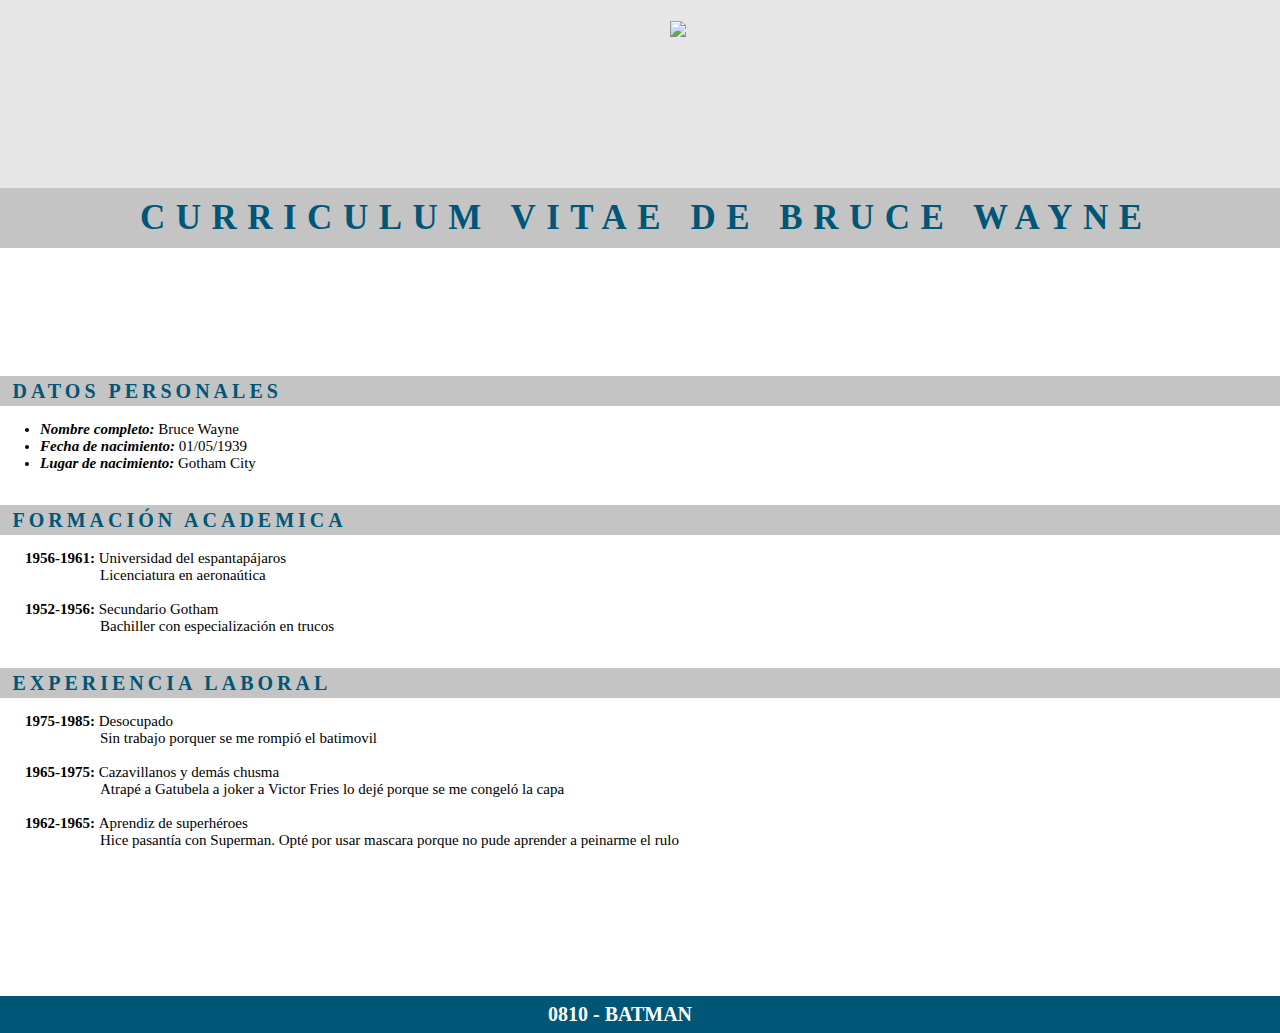
==== pages/BatmanCV.html @ 1b79e688 "Reestructura" ====
<!DOCTYPE html>
<html lang="en">
  <head>
    <meta charset="UTF-8" />
    <meta http-equiv="X-UA-Compatible" content="IE=edge" />
    <meta name="viewport" content="width=device-width, initial-scale=1.0" />
    <link rel="stylesheet" href="../css/styles.css" />
    <link
      rel="stylesheet"
      href="https://cdnjs.cloudflare.com/ajax/libs/font-awesome/6.1.2/css/all.min.css"
      integrity="sha512-1sCRPdkRXhBV2PBLUdRb4tMg1w2YPf37qatUFeS7zlBy7jJI8Lf4VHwWfZZfpXtYSLy85pkm9GaYVYMfw5BC1A=="
      crossorigin="anonymous"
      referrerpolicy="no-referrer"
    />
    <title>CV Batman</title>
  </head>
  <body>
    <div class="bStructure">
      <header>
        <div class="hContainer">
          <div class="imgContainer"><img src="img/batman.png" /></div>
        </div>
        <div class="titleContainer mainTitle">
          <h1 class="title">CURRICULUM VITAE DE BRUCE WAYNE</h1>
        </div>
      </header>
      <main>
        <section>
          <div class="spacing"></div>
          <div class="titleContainer subtitle">
            <h3 class="subtitle">DATOS PERSONALES</h3>
          </div>
          <ul>
            <li>
              <span class="bold italic">Nombre completo: </span>Bruce Wayne
            </li>
            <li>
              <span class="bold italic">Fecha de nacimiento: </span>01/05/1939
            </li>
            <li>
              <span class="bold italic">Lugar de nacimiento: </span>Gotham City
            </li>
          </ul>
          <br />
        </section>
        <section>
          <div class="titleContainer subtitle">
            <h3 class="subtitle">FORMACIÓN ACADEMICA</h3>
          </div>
          <ul class="noList">
            <li>
              <span class="bold">1956-1961: </span>Universidad del
              espantapájaros <br />
              <span class="indent">Licenciatura en aeronaútica</span>
            </li>
            <br />
            <li>
              <span class="bold">1952-1956: </span>Secundario Gotham <br />
              <span class="indent"
                >Bachiller con especialización en trucos</span
              >
            </li>
          </ul>
          <br />
        </section>
        <section>
          <div class="titleContainer subtitle">
            <h3 class="subtitle">EXPERIENCIA LABORAL</h3>
          </div>
          <ul class="noList">
            <li>
              <span class="bold">1975-1985: </span>Desocupado <br />
              <span class="indent"
                >Sin trabajo porquer se me rompió el batimovil</span
              >
            </li>
            <br />
            <li>
              <span class="bold">1965-1975: </span>Cazavillanos y demás chusma
              <br />
              <span class="indent"
                >Atrapé a Gatubela a joker a Victor Fries lo dejé porque se me
                congeló la capa</span
              >
            </li>
            <br />
            <li>
              <span class="bold">1962-1965: </span>Aprendiz de superhéroes
              <br />
              <span class="indent"
                >Hice pasantía con Superman. Opté por usar mascara porque no
                pude aprender a peinarme el rulo</span
              >
            </li>
          </ul>
        </section>
      </main>
      <footer>
        <div class="footer">
          <span>0810 - BATMAN </span
          ><span class="icons"
            ><a href ="https://www.instagram.com/batman" target="_blank"
              ><i class="fa-brands fa-instagram"></i></a></span
          ><span class="icons"><a href ="https://www.linkedin.com/in/batman-bruce-wayne-43275131" target="_blank"<i class="fa-brands fa-linkedin"></i></a></span>
        </div>
      </footer>
    </div>
  </body>
</html>
---- css/styles.css ----
/*>->->->-> INDEX <-<-<-<-<*/
.square{
  height: auto;
  width: auto;
  display: flex;
  align-items: center;
  justify-content: center;
  background-color: red;
  color: #ffffff;
}
.center{
  margin: auto;
}

/*>->->->-> BATMAN_CV <-<-<-<-<*/
/*Body*/
body {
  margin: 0px;
  font-family: "Times New Roman", Times, serif;
}

.bStructure {
  max-width: 1440px;
  margin: auto;
}

.titleContainer {
  background-color: #c4c4c4;
  font-weight: 700;
  padding-left: 12.45px;
}

/*Header*/
.hContainer {
  position: relative;
  width: 1440px;
  height: 188.19px;
  left: 0px;
  top: 0px;
  background-color: #e6e6e6;
}

.imgContainer {
  position: absolute;
  width: 100px;
  height: 146.37px;
  left: 670px;
  top: 20.91px;
}
.mainTitle {
  height: 60px;
  display: flex;
  justify-content: center;
}
h1.title {
  margin: auto;
  text-align: center;
  font-size: 35px;
  color: #005677;
  letter-spacing: 0.3em;
}

/*Sections*/
.spacing {
  height: 128px;
  background-color: #ffffff;
}
.subtitle {
  height: 30px;
  display: flex;
  align-items: center;
  letter-spacing: 0.2em;
}
h3.subtitle {
  font-size: 20px;
  color: #005677;
}
ul {
  font-size: 15px;
}
.noList {
  list-style-type: none;
  padding-left: 25px;
}
.bold {
  font-weight: bold;
}
.italic {
  font-style: italic;
}
.indent {
  margin-left: 75px;
}
/*Footer Styles*/
.footer {
  margin-top: 147px;
  height: 37px;
  font-size: 20px;
  font-weight: 700;
  background-color: #005677;
  color: #ffffff;
  display: flex;
  justify-content: center;
  align-items: center;
}
.icons{
padding-left: 20px;
}
a {
  color: white;
}
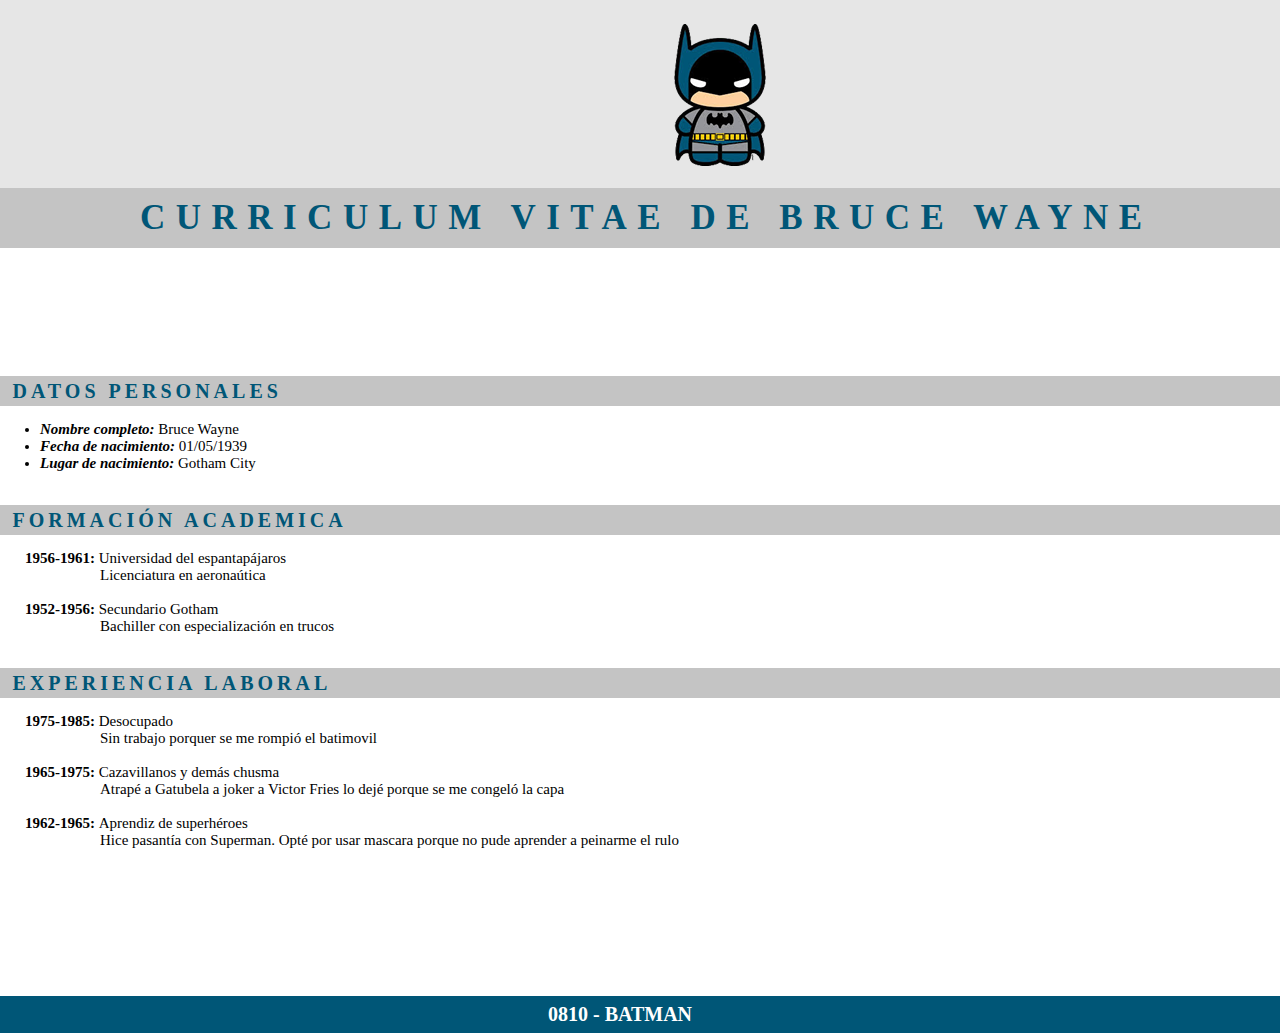
==== commit fdea1664: "Ajuste Batman" ====
--- a/pages/BatmanCV.html
+++ b/pages/BatmanCV.html
@@ -18,7 +18,7 @@
     <div class="bStructure">
       <header>
         <div class="hContainer">
-          <div class="imgContainer"><img src="img/batman.png" /></div>
+          <div class="imgContainer"><img src="../img/batman.png" /></div>
         </div>
         <div class="titleContainer mainTitle">
           <h1 class="title">CURRICULUM VITAE DE BRUCE WAYNE</h1>
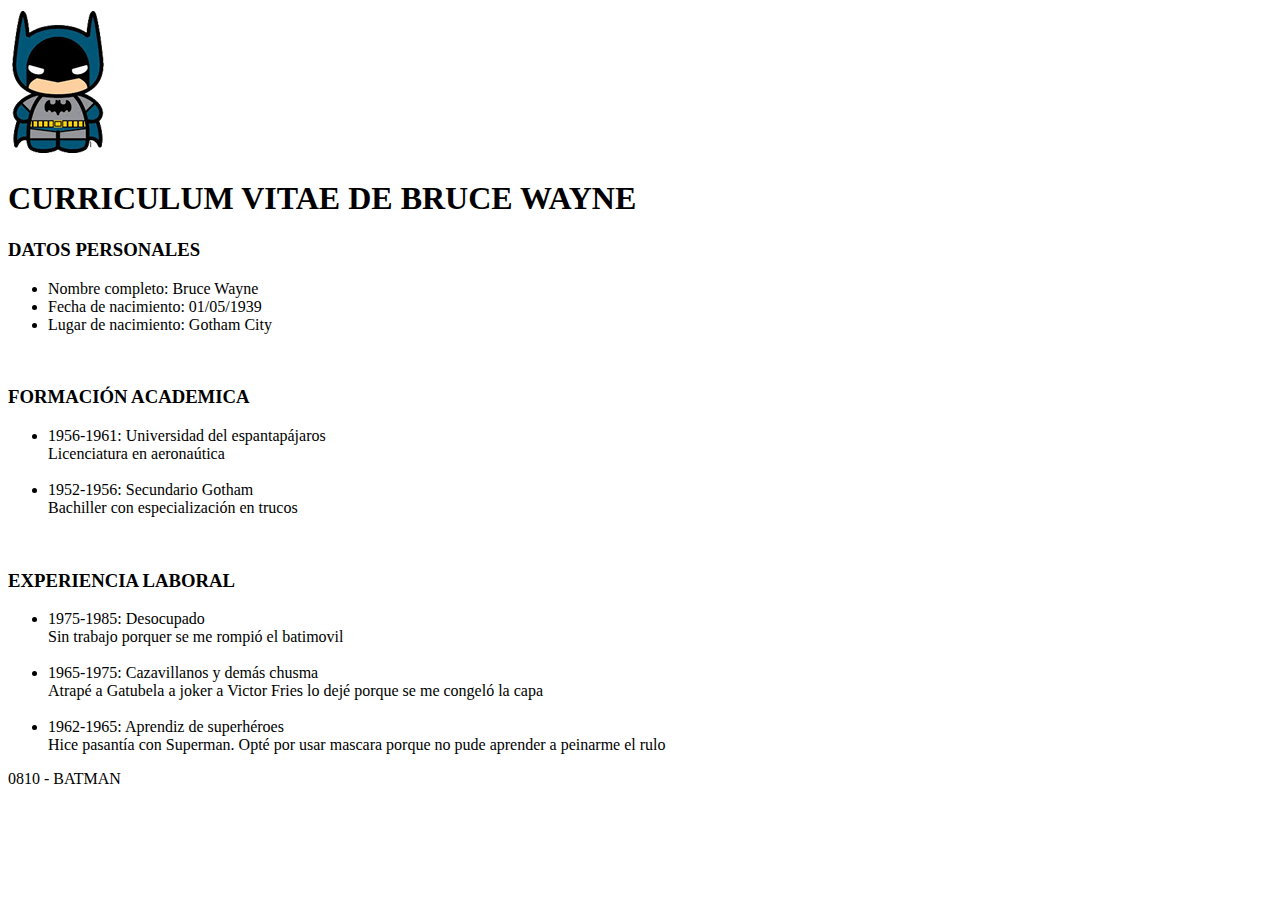
==== commit bbae0667: "q" ====
--- a/pages/BatmanCV.html
+++ b/pages/BatmanCV.html
@@ -4,7 +4,8 @@
     <meta charset="UTF-8" />
     <meta http-equiv="X-UA-Compatible" content="IE=edge" />
     <meta name="viewport" content="width=device-width, initial-scale=1.0" />
-    <link rel="stylesheet" href="../css/styles.css" />
+    <meta name="author" content="Kike Gómez" />
+    <link rel="stylesheet" href="../css/styles_batman.css" />
     <link
       rel="stylesheet"
       href="https://cdnjs.cloudflare.com/ajax/libs/font-awesome/6.1.2/css/all.min.css"
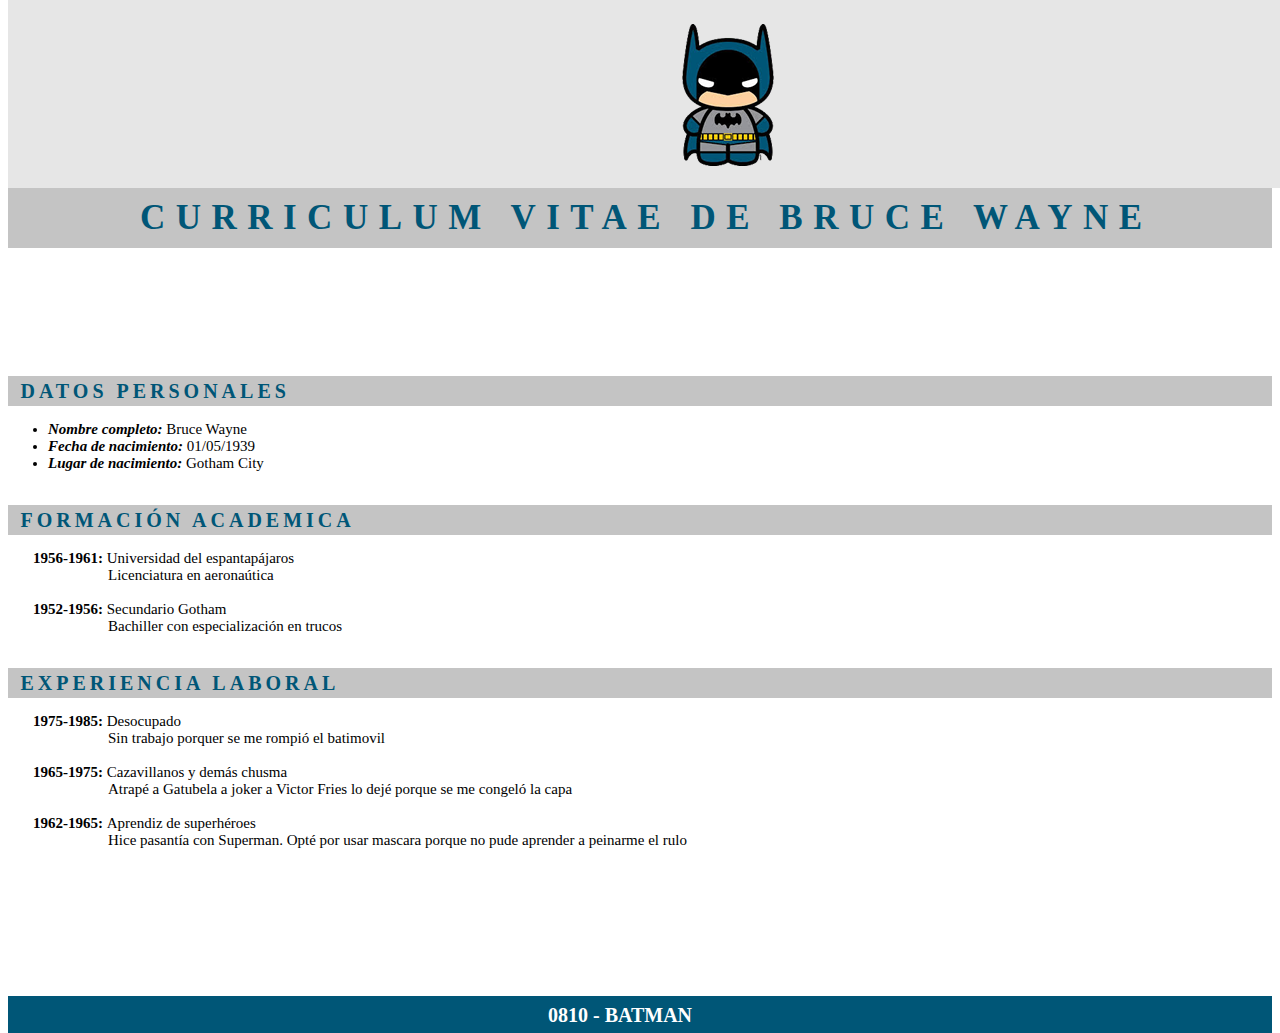
==== commit 9f450871: "Nuevo Index Provisorio + Retoques Batman + Upload PetShop v1 y v2" ====
--- a/pages/BatmanCV.html
+++ b/pages/BatmanCV.html
@@ -16,7 +16,7 @@
     <title>CV Batman</title>
   </head>
   <body>
-    <div class="bStructure">
+    <div class="bodyStructure">
       <header>
         <div class="hContainer">
           <div class="imgContainer"><img src="../img/batman.png" /></div>
@@ -27,8 +27,7 @@
       </header>
       <main>
         <section>
-          <div class="spacing"></div>
-          <div class="titleContainer subtitle">
+          <div class="titleContainer subtitle spacing">
             <h3 class="subtitle">DATOS PERSONALES</h3>
           </div>
           <ul>
@@ -58,8 +57,7 @@
             <li>
               <span class="bold">1952-1956: </span>Secundario Gotham <br />
               <span class="indent"
-                >Bachiller con especialización en trucos</span
-              >
+                >Bachiller con especialización en trucos</span>
             </li>
           </ul>
           <br />
@@ -107,4 +105,4 @@
       </footer>
     </div>
   </body>
-</html>
+</html>--- a/css/styles_batman.css
+++ b/css/styles_batman.css
@@ -0,0 +1,92 @@
+/*Body*/
+body{
+  margin-top: 0px;
+  margin-bottom: 0px;
+}
+.bodyStructure {
+  max-width: 1440px;
+  margin: auto;
+  font-family: "Times New Roman", Times, serif;
+}
+
+/*Header*/
+.titleContainer {
+  background-color: #c4c4c4;
+  font-weight: 700;
+  padding-left: 12.45px;
+}
+
+.hContainer {
+  position: relative;
+  width: 1440px;
+  height: 188.19px;
+  background-color: #e6e6e6;
+}
+
+.imgContainer {
+  position: absolute;
+  width: 100px;
+  height: 146.37px;
+  left: 670px;
+  top: 20.91px;
+}
+.mainTitle {
+  height: 60px;
+}
+h1.title {
+  margin: auto;
+  text-align: center;
+  padding-top: 10px;
+  font-size: 35px;
+  color: #005677;
+  letter-spacing: 0.3em;
+}
+
+/*Sections*/
+.spacing {
+  margin-top: 128px;
+}
+.subtitle {
+  height: 30px;
+  display: flex;
+  align-items: center;
+  letter-spacing: 0.2em;
+}
+h3.subtitle {
+  font-size: 20px;
+  color: #005677;
+}
+ul {
+  font-size: 15px;
+}
+.noList {
+  list-style-type: none;
+  padding-left: 25px;
+}
+.bold {
+  font-weight: bold;
+}
+.italic {
+  font-style: italic;
+}
+.indent {
+  margin-left: 75px;
+}
+/*Footer Styles*/
+.footer {
+  margin-top: 147px;
+  padding: 7.5px;
+  height: 37px;
+  font-size: 20px;
+  font-weight: 700;
+  background-color: #005677;
+  color: #ffffff;
+  text-align: center;
+  box-sizing: border-box;
+}
+.icons{
+padding-left: 20px;
+}
+a {
+  color: white;
+}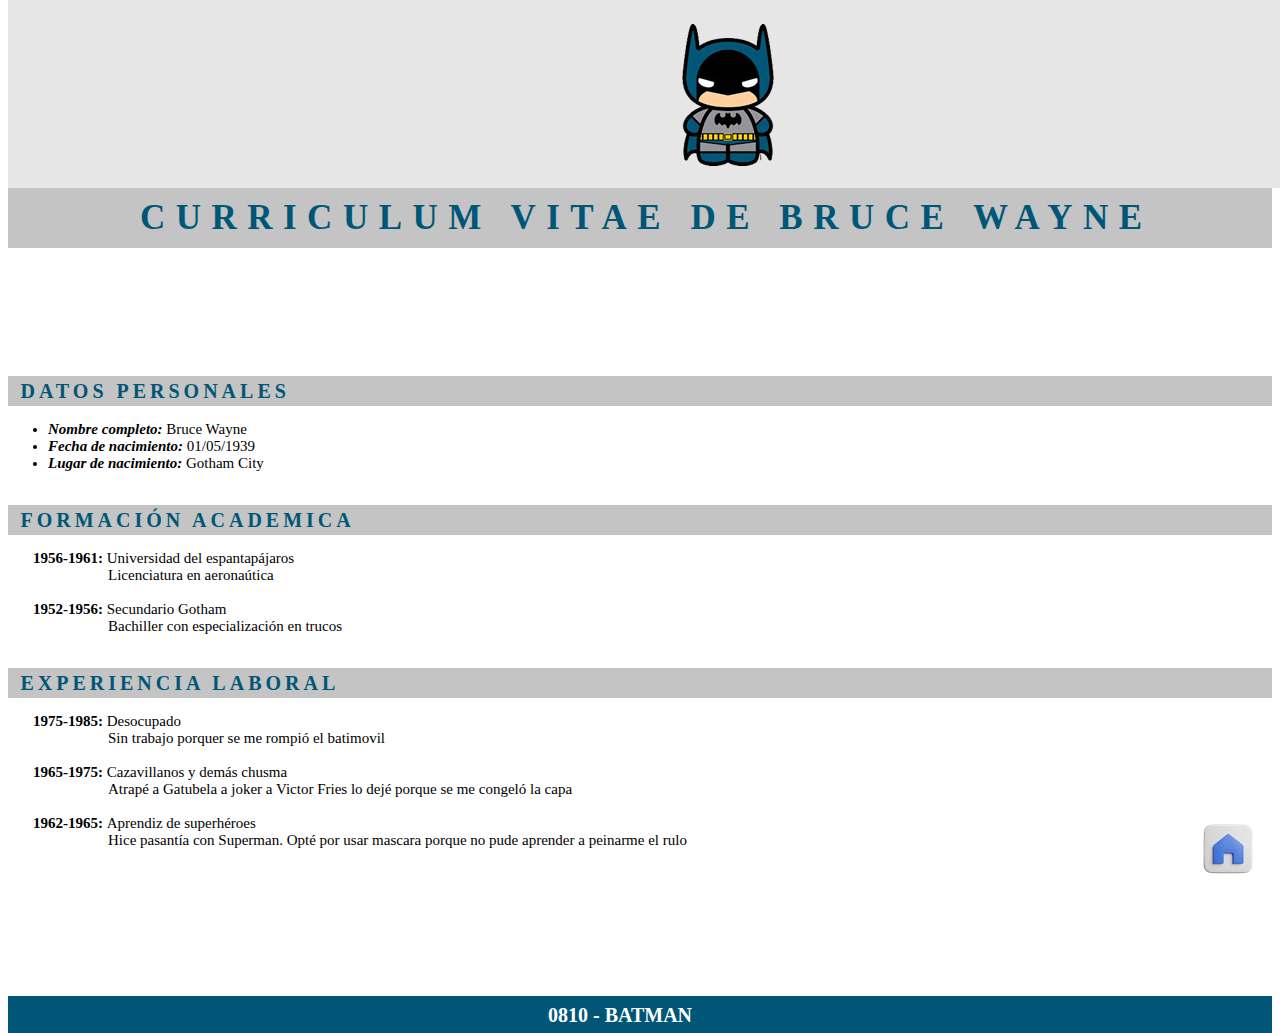
==== commit 67f53266: "Ajustes Index y Home Button" ====
--- a/pages/BatmanCV.html
+++ b/pages/BatmanCV.html
@@ -1,108 +1,100 @@
 <!DOCTYPE html>
 <html lang="en">
-  <head>
-    <meta charset="UTF-8" />
-    <meta http-equiv="X-UA-Compatible" content="IE=edge" />
-    <meta name="viewport" content="width=device-width, initial-scale=1.0" />
-    <meta name="author" content="Kike Gómez" />
-    <link rel="stylesheet" href="../css/styles_batman.css" />
-    <link
-      rel="stylesheet"
-      href="https://cdnjs.cloudflare.com/ajax/libs/font-awesome/6.1.2/css/all.min.css"
-      integrity="sha512-1sCRPdkRXhBV2PBLUdRb4tMg1w2YPf37qatUFeS7zlBy7jJI8Lf4VHwWfZZfpXtYSLy85pkm9GaYVYMfw5BC1A=="
-      crossorigin="anonymous"
-      referrerpolicy="no-referrer"
-    />
-    <title>CV Batman</title>
-  </head>
-  <body>
-    <div class="bodyStructure">
-      <header>
-        <div class="hContainer">
-          <div class="imgContainer"><img src="../img/batman.png" /></div>
+
+<head>
+  <meta charset="UTF-8" />
+  <meta http-equiv="X-UA-Compatible" content="IE=edge" />
+  <meta name="viewport" content="width=device-width, initial-scale=1.0" />
+  <meta name="author" content="Kike Gómez" />
+  <link rel="stylesheet" href="../css/styles_batman.css" />
+  <link rel="stylesheet" href="https://cdnjs.cloudflare.com/ajax/libs/font-awesome/6.1.2/css/all.min.css"
+    integrity="sha512-1sCRPdkRXhBV2PBLUdRb4tMg1w2YPf37qatUFeS7zlBy7jJI8Lf4VHwWfZZfpXtYSLy85pkm9GaYVYMfw5BC1A=="
+    crossorigin="anonymous" referrerpolicy="no-referrer" />
+  <title>CV Batman</title>
+</head>
+
+<body>
+  <div class="bodyStructure">
+    <header>
+      <div class="hContainer">
+        <div class="imgContainer"><img src="../img/batman.png" /></div>
+      </div>
+      <div class="titleContainer mainTitle">
+        <h1 class="title">CURRICULUM VITAE DE BRUCE WAYNE</h1>
+      </div>
+    </header>
+    <main>
+      <section>
+        <div class="titleContainer subtitle spacing">
+          <h3 class="subtitle">DATOS PERSONALES</h3>
         </div>
-        <div class="titleContainer mainTitle">
-          <h1 class="title">CURRICULUM VITAE DE BRUCE WAYNE</h1>
+        <ul>
+          <li>
+            <span class="bold italic">Nombre completo: </span>Bruce Wayne
+          </li>
+          <li>
+            <span class="bold italic">Fecha de nacimiento: </span>01/05/1939
+          </li>
+          <li>
+            <span class="bold italic">Lugar de nacimiento: </span>Gotham City
+          </li>
+        </ul>
+        <br />
+      </section>
+      <section>
+        <div class="titleContainer subtitle">
+          <h3 class="subtitle">FORMACIÓN ACADEMICA</h3>
         </div>
-      </header>
-      <main>
-        <section>
-          <div class="titleContainer subtitle spacing">
-            <h3 class="subtitle">DATOS PERSONALES</h3>
-          </div>
-          <ul>
-            <li>
-              <span class="bold italic">Nombre completo: </span>Bruce Wayne
-            </li>
-            <li>
-              <span class="bold italic">Fecha de nacimiento: </span>01/05/1939
-            </li>
-            <li>
-              <span class="bold italic">Lugar de nacimiento: </span>Gotham City
-            </li>
-          </ul>
+        <ul class="noList">
+          <li>
+            <span class="bold">1956-1961: </span>Universidad del
+            espantapájaros <br />
+            <span class="indent">Licenciatura en aeronaútica</span>
+          </li>
           <br />
-        </section>
-        <section>
-          <div class="titleContainer subtitle">
-            <h3 class="subtitle">FORMACIÓN ACADEMICA</h3>
-          </div>
-          <ul class="noList">
-            <li>
-              <span class="bold">1956-1961: </span>Universidad del
-              espantapájaros <br />
-              <span class="indent">Licenciatura en aeronaútica</span>
-            </li>
+          <li>
+            <span class="bold">1952-1956: </span>Secundario Gotham <br />
+            <span class="indent">Bachiller con especialización en trucos</span>
+          </li>
+        </ul>
+        <br />
+      </section>
+      <section>
+        <div class="titleContainer subtitle">
+          <h3 class="subtitle">EXPERIENCIA LABORAL</h3>
+        </div>
+        <ul class="noList">
+          <li>
+            <span class="bold">1975-1985: </span>Desocupado <br />
+            <span class="indent">Sin trabajo porquer se me rompió el batimovil</span>
+          </li>
+          <br />
+          <li>
+            <span class="bold">1965-1975: </span>Cazavillanos y demás chusma
             <br />
-            <li>
-              <span class="bold">1952-1956: </span>Secundario Gotham <br />
-              <span class="indent"
-                >Bachiller con especialización en trucos</span>
-            </li>
-          </ul>
+            <span class="indent">Atrapé a Gatubela a joker a Victor Fries lo dejé porque se me
+              congeló la capa</span>
+          </li>
           <br />
-        </section>
-        <section>
-          <div class="titleContainer subtitle">
-            <h3 class="subtitle">EXPERIENCIA LABORAL</h3>
-          </div>
-          <ul class="noList">
-            <li>
-              <span class="bold">1975-1985: </span>Desocupado <br />
-              <span class="indent"
-                >Sin trabajo porquer se me rompió el batimovil</span
-              >
-            </li>
+          <li>
+            <span class="bold">1962-1965: </span>Aprendiz de superhéroes
             <br />
-            <li>
-              <span class="bold">1965-1975: </span>Cazavillanos y demás chusma
-              <br />
-              <span class="indent"
-                >Atrapé a Gatubela a joker a Victor Fries lo dejé porque se me
-                congeló la capa</span
-              >
-            </li>
-            <br />
-            <li>
-              <span class="bold">1962-1965: </span>Aprendiz de superhéroes
-              <br />
-              <span class="indent"
-                >Hice pasantía con Superman. Opté por usar mascara porque no
-                pude aprender a peinarme el rulo</span
-              >
-            </li>
-          </ul>
-        </section>
-      </main>
-      <footer>
-        <div class="footer">
-          <span>0810 - BATMAN </span
-          ><span class="icons"
-            ><a href ="https://www.instagram.com/batman" target="_blank"
-              ><i class="fa-brands fa-instagram"></i></a></span
-          ><span class="icons"><a href ="https://www.linkedin.com/in/batman-bruce-wayne-43275131" target="_blank"<i class="fa-brands fa-linkedin"></i></a></span>
-        </div>
-      </footer>
-    </div>
-  </body>
+            <span class="indent">Hice pasantía con Superman. Opté por usar mascara porque no
+              pude aprender a peinarme el rulo</span>
+          </li>
+        </ul>
+      </section>
+    </main>
+    <footer>
+      <div class="footer">
+        <span>0810 - BATMAN </span><span class="icons"><a href="https://www.instagram.com/batman" target="_blank"><i
+              class="fa-brands fa-instagram"></i></a></span><span class="icons"><a
+            href="https://www.linkedin.com/in/batman-bruce-wayne-43275131" target="_blank" <i
+            class="fa-brands fa-linkedin"></i></a></span>
+      </div>
+    </footer>
+    <a href="../index.html"><img class="home" src="../img/homeButton.png" alt="Volver al Inicio"></a>
+  </div>
+</body>
+
 </html>--- a/css/styles_batman.css
+++ b/css/styles_batman.css
@@ -1,12 +1,19 @@
 /*Body*/
-body{
+body {
   margin-top: 0px;
   margin-bottom: 0px;
 }
+
 .bodyStructure {
   max-width: 1440px;
   margin: auto;
   font-family: "Times New Roman", Times, serif;
+}
+
+.home {
+  position: fixed;
+  right: 20px;
+  bottom: 20px;
 }
 
 /*Header*/
@@ -30,9 +37,11 @@
   left: 670px;
   top: 20.91px;
 }
+
 .mainTitle {
   height: 60px;
 }
+
 h1.title {
   margin: auto;
   text-align: center;
@@ -46,32 +55,40 @@
 .spacing {
   margin-top: 128px;
 }
+
 .subtitle {
   height: 30px;
   display: flex;
   align-items: center;
   letter-spacing: 0.2em;
 }
+
 h3.subtitle {
   font-size: 20px;
   color: #005677;
 }
+
 ul {
   font-size: 15px;
 }
+
 .noList {
   list-style-type: none;
   padding-left: 25px;
 }
+
 .bold {
   font-weight: bold;
 }
+
 .italic {
   font-style: italic;
 }
+
 .indent {
   margin-left: 75px;
 }
+
 /*Footer Styles*/
 .footer {
   margin-top: 147px;
@@ -84,9 +101,11 @@
   text-align: center;
   box-sizing: border-box;
 }
-.icons{
-padding-left: 20px;
+
+.icons {
+  padding-left: 20px;
 }
+
 a {
   color: white;
 }